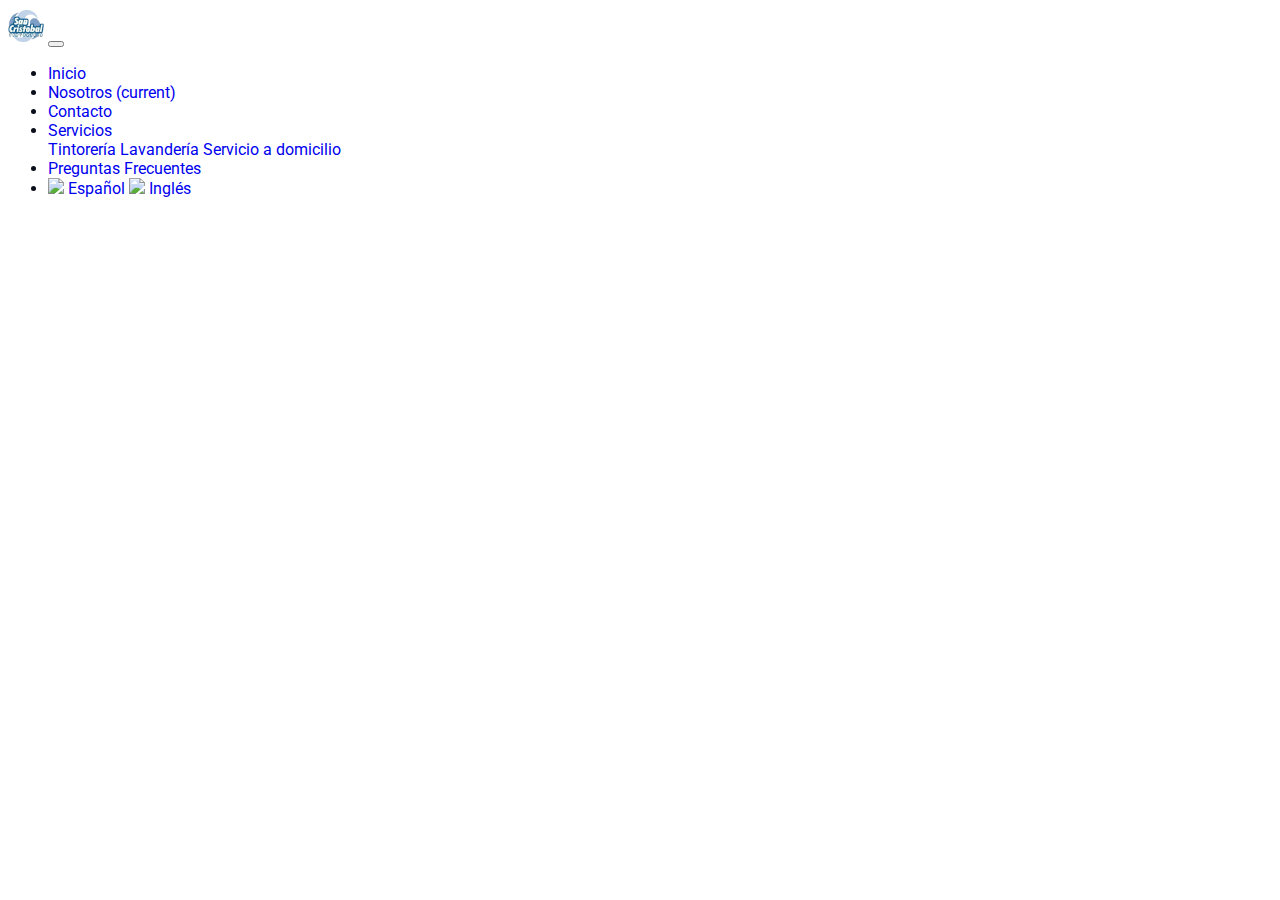
==== templates/es/about_us.html @ 9a3c5e0d "Basic templates ES" ====
<!DOCTYPE html>
<html lang="es">
  <head>
    <meta charset="UTF-8" />
    <meta http-equiv="X-UA-Compatible" content="IE=edge" />
    <meta
      name="viewport"
      content="width=device-width, initial-scale=1.0, shrink-to-fit=no"
    />
    <meta name="author" content="Joshua Immanuel Meza Magaña" />
    <meta name="keywords" content="Tintorería,Lavandería,Mérida,Yucatán" />

    <title>Tintorería San Cristóbal</title>

    <!-- Bootstrap CSS -->
    <link
      rel="stylesheet"
      href="https://cdn.jsdelivr.net/npm/bootstrap@4.5.3/dist/css/bootstrap.min.css"
      integrity="sha384-TX8t27EcRE3e/ihU7zmQxVncDAy5uIKz4rEkgIXeMed4M0jlfIDPvg6uqKI2xXr2"
      crossorigin="anonymous"
    />
    <link rel="stylesheet" type="text/css" href="../../css/custom.css" />

    <!-- Custom CSS -->
    <link rel="stylesheet" type="text/css" href="../../css/loader.css" />
    <link rel="stylesheet" type="text/css" href="../../css/about_us.css" />

    <!-- Icon -->
    <link
      href="../../img/icon/favicon.png"
      rel="shortcut icon"
      type="image/png"
    />

    <!-- Font Awesome -->
    <script
      src="https://kit.fontawesome.com/a2e2b9d23e.js"
      crossorigin="anonymous"
    ></script>
  </head>
  <body>
    <!-- Loader -->
    <div id="onload" class="loader bg-dark">
      <h2><strong>Cargando</strong></h2>
      <div class="lds-ellipsis">
        <div></div>
        <div></div>
        <div></div>
        <div></div>
      </div>
    </div>

    <div class="page">
      <!-- NavBar -->
      <nav
        class="navbar navbar-expand-lg navbar-dark bg-dark shadow sticky-top"
      >
        <!-- Navbar content -->
        <a class="navbar-brand" href="../../index.html">
          <img src="../../img/icon/favicon.png" alt="Logo" />
        </a>
        <button
          class="navbar-toggler"
          type="button"
          data-toggle="collapse"
          data-target="#navbarSupportedContent"
          aria-controls="navbarSupportedContent"
          aria-expanded="false"
          aria-label="Toggle navigation"
        >
          <span class="navbar-toggler-icon"></span>
        </button>

        <!-- Toggler content -->
        <div
          class="collapse navbar-collapse justify-content-end"
          id="navbarSupportedContent"
        >
          <ul class="navbar-nav">
            <li class="nav-item">
              <a class="nav-link" href="../../index.html"> Inicio </a>
            </li>
            <li class="nav-item active">
              <a class="nav-link" href="./about_us.html">
                Nosotros <span class="sr-only">(current)</span>
              </a>
            </li>
            <li class="nav-item">
              <a class="nav-link" href="./contact.html"> Contacto </a>
            </li>
            <li class="nav-item dropdown">
              <a
                class="nav-link dropdown-toggle"
                href="#"
                id="servicesDropdown"
                role="button"
                data-toggle="dropdown"
                aria-haspopup="true"
                aria-expanded="false"
              >
                Servicios
              </a>
              <div class="dropdown-menu" aria-labelledby="servicesDropdown">
                <a class="dropdown-item" href="./dry_cleaner.html"
                  >Tintorería</a
                >
                <a class="dropdown-item" href="./laundry.html">Lavandería</a>
                <a class="dropdown-item" href="./delivery.html"
                  >Servicio a domicilio</a
                >
              </div>
            </li>
            <li class="nav-item">
              <a class="nav-link" href="./FAQ.html"> Preguntas Frecuentes </a>
            </li>
            <li class="nav-item dropdown">
              <a
                class="nav-link dropdown-toggle"
                href="#"
                id="languageDropdown"
                role="button"
                data-toggle="dropdown"
                aria-haspopup="true"
                aria-expanded="false"
              >
                <i class="fas fa-globe"></i>
              </a>
              <div
                class="dropdown-menu dropdown-menu-right"
                aria-labelledby="languageDropdown"
              >
                <!-- Current Spanish -->
                <a class="dropdown-item active" href="./about_us.html">
                  <img src="https://www.countryflags.io/mx/flat/16.png" />
                  Español
                </a>
                <!-- Current English -->
                <a class="dropdown-item" href="#">
                  <img src="https://www.countryflags.io/us/flat/16.png" />
                  Inglés
                </a>
              </div>
            </li>
          </ul>
        </div>
      </nav>

      <!-- Body -->
      <main></main>

      <!-- Footer -->
      <footer class="footer bg-dark">
        <div class="icons">
          <a
            href="https://www.facebook.com/TintoreriaSanCristobalMerida/"
            target="blank"
            class="icon"
          >
            <i class="fab fa-facebook-square"></i>
          </a>
          <a href="tel:+529999285210" target="blank" class="icon">
            <i class="fas fa-phone-square"></i>
          </a>
          <a
            href="https://api.whatsapp.com/send?phone=+529999477384"
            target="blank"
            class="icon"
          >
            <i class="fab fa-whatsapp-square"></i>
          </a>
        </div>
      </footer>
    </div>

    <!-- JQuery -->
    <script src="https://code.jquery.com/jquery-3.5.1.min.js"></script>

    <!-- Bootstrap script -->
    <script
      src="https://stackpath.bootstrapcdn.com/bootstrap/4.5.2/js/bootstrap.min.js"
      integrity="sha384-B4gt1jrGC7Jh4AgTPSdUtOBvfO8shuf57BaghqFfPlYxofvL8/KUEfYiJOMMV+rV"
      crossorigin="anonymous"
    ></script>

    <!-- Custom script -->
    <script src="../../js/script.js"></script>
  </body>
</html>
---- css/custom.css ----
/* General Bootstrap elements customization */
/* Navbar brand */
.navbar .navbar-brand img {
  max-width: 4vw;
  max-height: 4vw;
  min-width: 30px;
  min-height: 30px;
  width: 4vh;
  height: 4vh;
}
/*# sourceMappingURL=custom.css.map */
---- css/loader.css ----
/* Variables */
/* Components */
/* Styles */
.loader {
  font-family: serif;
  color: #f7fff7;
  display: -webkit-box;
  display: -ms-flexbox;
  display: flex;
  -webkit-box-align: center;
      -ms-flex-align: center;
          align-items: center;
  -webkit-box-pack: center;
      -ms-flex-pack: center;
          justify-content: center;
  -webkit-box-orient: vertical;
  -webkit-box-direction: normal;
      -ms-flex-direction: column;
          flex-direction: column;
  width: 100vw;
  height: 100vh;
  z-index: 999;
  position: fixed;
  top: 0;
  left: 0;
  right: 0;
  bottom: 0;
}

/* loding.io code */
.lds-ellipsis {
  display: inline-block;
  position: relative;
  width: 80px;
  height: 80px;
}

.lds-ellipsis div {
  position: absolute;
  top: 33px;
  width: 13px;
  height: 13px;
  border-radius: 50%;
  background: #f7fff7;
  -webkit-animation-timing-function: cubic-bezier(0, 1, 1, 0);
          animation-timing-function: cubic-bezier(0, 1, 1, 0);
}

.lds-ellipsis div:nth-child(1) {
  left: 8px;
  -webkit-animation: lds-ellipsis1 0.6s infinite;
          animation: lds-ellipsis1 0.6s infinite;
}

.lds-ellipsis div:nth-child(2) {
  left: 8px;
  -webkit-animation: lds-ellipsis2 0.6s infinite;
          animation: lds-ellipsis2 0.6s infinite;
}

.lds-ellipsis div:nth-child(3) {
  left: 32px;
  -webkit-animation: lds-ellipsis2 0.6s infinite;
          animation: lds-ellipsis2 0.6s infinite;
}

.lds-ellipsis div:nth-child(4) {
  left: 56px;
  -webkit-animation: lds-ellipsis3 0.6s infinite;
          animation: lds-ellipsis3 0.6s infinite;
}

@-webkit-keyframes lds-ellipsis1 {
  0% {
    -webkit-transform: scale(0);
            transform: scale(0);
  }
  100% {
    -webkit-transform: scale(1);
            transform: scale(1);
  }
}

@keyframes lds-ellipsis1 {
  0% {
    -webkit-transform: scale(0);
            transform: scale(0);
  }
  100% {
    -webkit-transform: scale(1);
            transform: scale(1);
  }
}

@-webkit-keyframes lds-ellipsis3 {
  0% {
    -webkit-transform: scale(1);
            transform: scale(1);
  }
  100% {
    -webkit-transform: scale(0);
            transform: scale(0);
  }
}

@keyframes lds-ellipsis3 {
  0% {
    -webkit-transform: scale(1);
            transform: scale(1);
  }
  100% {
    -webkit-transform: scale(0);
            transform: scale(0);
  }
}

@-webkit-keyframes lds-ellipsis2 {
  0% {
    -webkit-transform: translate(0, 0);
            transform: translate(0, 0);
  }
  100% {
    -webkit-transform: translate(24px, 0);
            transform: translate(24px, 0);
  }
}

@keyframes lds-ellipsis2 {
  0% {
    -webkit-transform: translate(0, 0);
            transform: translate(0, 0);
  }
  100% {
    -webkit-transform: translate(24px, 0);
            transform: translate(24px, 0);
  }
}
/*# sourceMappingURL=loader.css.map */
---- css/about_us.css ----
/* Contact style */
/* Imports */
/* Base style document */
/* Imports */
/* Variables */
/* Components */
/* Animations */
@import url("https://fonts.googleapis.com/css2?family=Roboto:ital,wght@0,100;0,300;0,400;0,500;0,700;0,900;1,100;1,300;1,400;1,500;1,700;1,900&display=swap");
@import url("https://fonts.googleapis.com/css2?family=Crimson+Text:ital,wght@0,400;0,600;0,700;1,400;1,600;1,700&display=swap");
/* Styles */
body {
  font-family: "Roboto", sans-serif;
  color: #0a0e1a;
}

h1,
h2,
h3,
h4,
h5,
h6 {
  font-family: "Crimson Text", serif;
  text-align: center;
}

a {
  text-decoration: none;
}

p {
  margin: 0;
}

.page {
  display: none;
}

.reduced-block {
  width: 60vw;
  margin: auto;
}

.reduced-block .main-title {
  margin-bottom: 2vh;
}

.reveal {
  opacity: 0;
}

.showing {
  -webkit-transform: translate(0, 2vh);
          transform: translate(0, 2vh);
  opacity: 0;
  -webkit-animation: fadeUp 1s 0.1s ease-out forwards;
          animation: fadeUp 1s 0.1s ease-out forwards;
}

@-webkit-keyframes fadeUp {
  to {
    -webkit-transform: translate(0, 0);
            transform: translate(0, 0);
    opacity: 1;
  }
}

@keyframes fadeUp {
  to {
    -webkit-transform: translate(0, 0);
            transform: translate(0, 0);
    opacity: 1;
  }
}

.line {
  width: 90vw;
  height: 0.08rem;
  margin: 4vh auto 2.5vh auto;
  background-color: #d8d8d8;
}

footer {
  padding: 1rem;
  margin-top: 2vh;
}

footer .icons {
  display: -webkit-box;
  display: -ms-flexbox;
  display: flex;
  -webkit-box-align: center;
      -ms-flex-align: center;
          align-items: center;
  -webkit-box-pack: center;
      -ms-flex-pack: center;
          justify-content: center;
  -webkit-box-orient: horizontal;
  -webkit-box-direction: normal;
      -ms-flex-direction: row;
          flex-direction: row;
}

footer .icons .icon {
  text-decoration: none;
  color: #f7fff7;
  font-size: 2rem;
  margin: 0 1rem;
}

footer .icons .icon i:hover {
  -webkit-animation: moving 0.85s;
          animation: moving 0.85s;
}

@-webkit-keyframes moving {
  0% {
    -webkit-transform: rotate(0) scale(1);
            transform: rotate(0) scale(1);
  }
  25% {
    -webkit-transform: rotate(9deg);
            transform: rotate(9deg);
  }
  50% {
    -webkit-transform: rotate(0) scale(1.1);
            transform: rotate(0) scale(1.1);
  }
  75% {
    -webkit-transform: rotate(-9deg);
            transform: rotate(-9deg);
  }
  100% {
    -webkit-transform: rotate(0) scale(1);
            transform: rotate(0) scale(1);
  }
}

@keyframes moving {
  0% {
    -webkit-transform: rotate(0) scale(1);
            transform: rotate(0) scale(1);
  }
  25% {
    -webkit-transform: rotate(9deg);
            transform: rotate(9deg);
  }
  50% {
    -webkit-transform: rotate(0) scale(1.1);
            transform: rotate(0) scale(1.1);
  }
  75% {
    -webkit-transform: rotate(-9deg);
            transform: rotate(-9deg);
  }
  100% {
    -webkit-transform: rotate(0) scale(1);
            transform: rotate(0) scale(1);
  }
}

/* General adaptations */
/* Medium devices (tablets, 768px and up) */
@media (max-width: 768px) {
  .reduced-block {
    width: 70vw;
  }
}

/* Small devices (landscape phones, 576px and up) */
@media (max-width: 576px) {
  .reduced-block {
    width: 80vw;
  }
}

/* Media Queries */
/* Variables */
/* Extra large devices (large desktops, 1200px and up) */
/* Medium devices (tablets, 768px and up) */
/* Medium devices (tablets, 768px and up) */
/* Small devices (landscape phones, 576px and up) */
/*# sourceMappingURL=about_us.css.map */
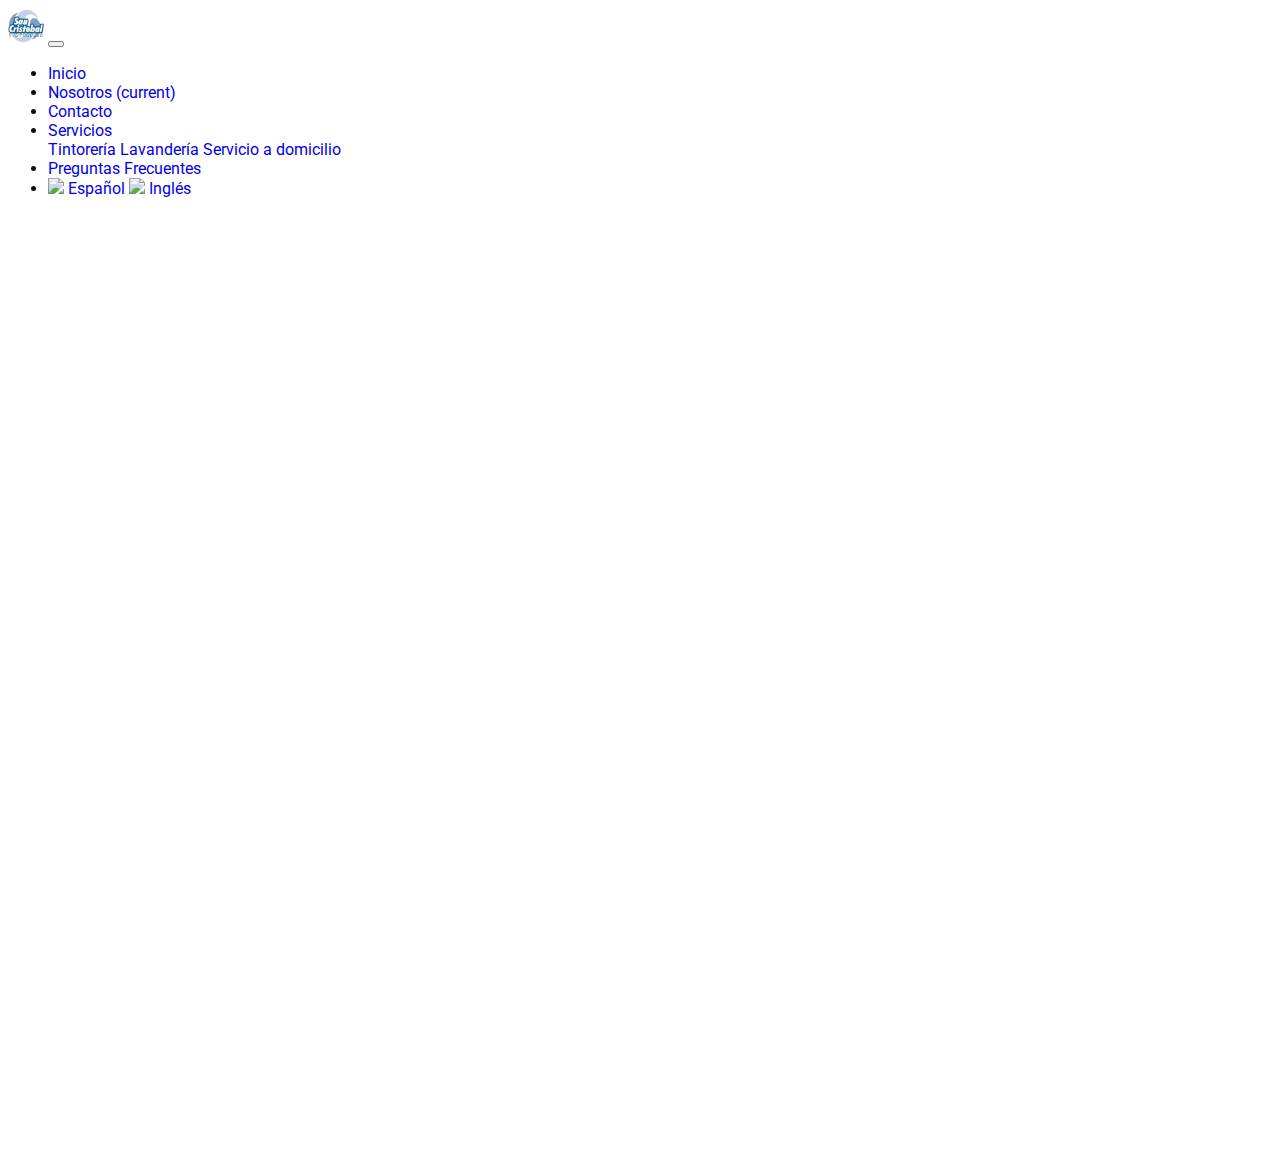
==== commit 0ba56132: "Height improvement" ====
--- a/templates/es/about_us.html
+++ b/templates/es/about_us.html
@@ -52,9 +52,7 @@
 
     <div class="page">
       <!-- NavBar -->
-      <nav
-        class="navbar navbar-expand-lg navbar-dark bg-dark shadow sticky-top"
-      >
+      <nav class="navbar navbar-expand-lg navbar-dark bg-dark shadow fixed-top">
         <!-- Navbar content -->
         <a class="navbar-brand" href="../../index.html">
           <img src="../../img/icon/favicon.png" alt="Logo" />
--- a/css/about_us.css
+++ b/css/about_us.css
@@ -29,6 +29,10 @@
 
 p {
   margin: 0;
+}
+
+main {
+  min-height: 100vh;
 }
 
 .page {
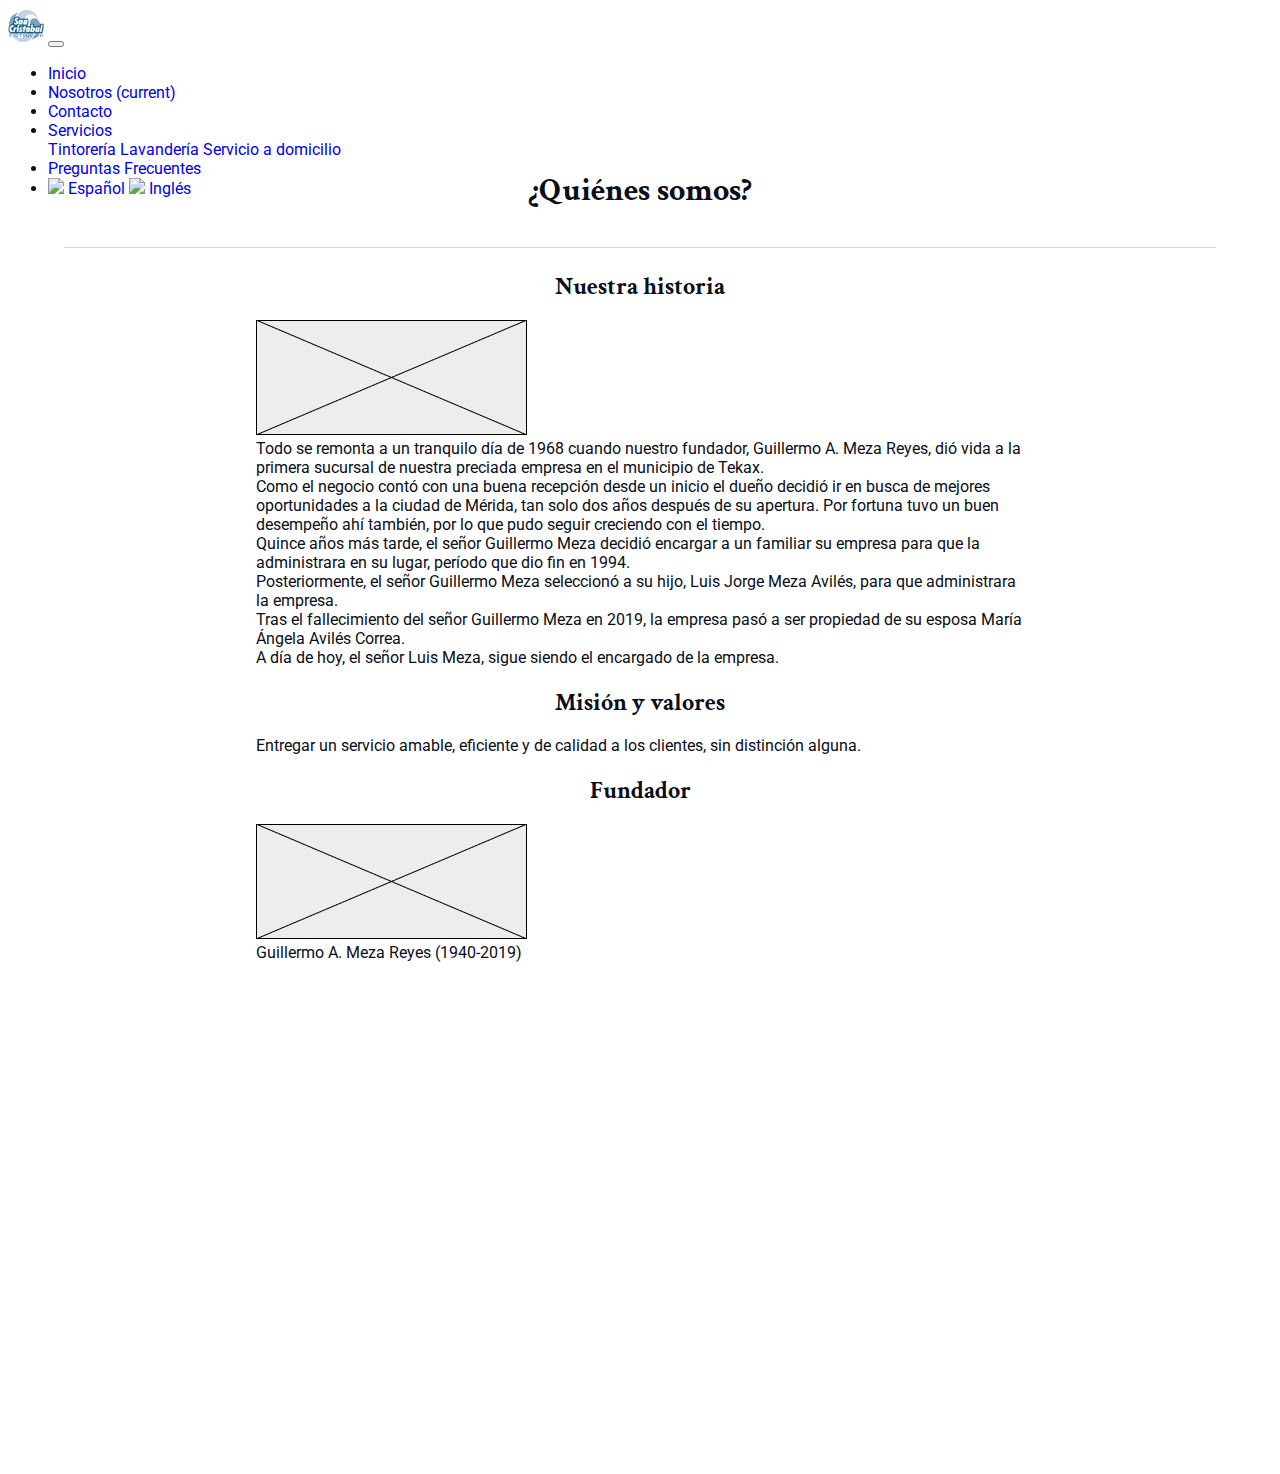
==== commit 3e41269e: "Loader responsive and About content [IP]" ====
--- a/templates/es/about_us.html
+++ b/templates/es/about_us.html
@@ -144,7 +144,61 @@
       </nav>
 
       <!-- Body -->
-      <main></main>
+      <main>
+        <h1>¿Quiénes somos?</h1>
+
+        <!-- Separator -->
+        <div class="line"></div>
+
+        <!-- Story -->
+        <div class="story reduced-block">
+          <h2 class="main-title">Nuestra historia</h2>
+          <img src="../../img/content/tempbox.png" alt="Historia" />
+          <p>
+            Todo se remonta a un tranquilo día de 1968 cuando nuestro fundador,
+            Guillermo A. Meza Reyes, dió vida a la primera sucursal de nuestra
+            preciada empresa en el municipio de Tekax.<br />
+            Como el negocio contó con una buena recepción desde un inicio el
+            dueño decidió ir en busca de mejores oportunidades a la ciudad de
+            Mérida, tan solo dos años después de su apertura. Por fortuna tuvo
+            un buen desempeño ahí también, por lo que pudo seguir creciendo con
+            el tiempo.<br />
+            Quince años más tarde, el señor Guillermo Meza decidió encargar a un
+            familiar su empresa para que la administrara en su lugar, período
+            que dio fin en 1994.<br />
+            Posteriormente, el señor Guillermo Meza seleccionó a su hijo, Luis
+            Jorge Meza Avilés, para que administrara la empresa.<br />
+            Tras el fallecimiento del señor Guillermo Meza en 2019, la empresa
+            pasó a ser propiedad de su esposa María Ángela Avilés Correa.<br />
+            A día de hoy, el señor Luis Meza, sigue siendo el encargado de la
+            empresa.
+          </p>
+        </div>
+
+        <!-- Mission -->
+        <div class="mission reduced-block">
+          <h2 class="main-title">Misión y valores</h2>
+          <p>
+            Entregar un servicio amable, eficiente y de calidad a los clientes,
+            sin distinción alguna.
+          </p>
+        </div>
+
+        <!-- Founder -->
+        <div class="founder reduced-block">
+          <h2 class="main-title">Fundador</h2>
+          <img src="../../img/content/tempbox.png" alt="Guillermo Meza" />
+          <p>Guillermo A. Meza Reyes (1940-2019)</p>
+          <iframe
+            src="https://www.facebook.com/plugins/video.php?height=322&href=https%3A%2F%2Fwww.facebook.com%2FTintoreriaSanCristobalMerida%2Fvideos%2F871188019909421%2F&show_text=false&width=560&t=0"
+            class="video"
+            scrolling="no"
+            frameborder="0"
+            allow="autoplay; clipboard-write; encrypted-media; picture-in-picture; web-share"
+            allowfullscreen="true"
+          ></iframe>
+        </div>
+      </main>
 
       <!-- Footer -->
       <footer class="footer bg-dark">
--- a/css/custom.css
+++ b/css/custom.css
@@ -1,5 +1,10 @@
 /* General Bootstrap elements customization */
 /* Navbar brand */
+.navbar {
+  height: 8vh;
+  min-height: 10px;
+}
+
 .navbar .navbar-brand img {
   max-width: 4vw;
   max-height: 4vw;
--- a/css/loader.css
+++ b/css/loader.css
@@ -1,6 +1,8 @@
-/* Variables */
+/* Color variables */
+/* Size variables */
+/* Media variables */
 /* Components */
-/* Styles */
+/* Style */
 .loader {
   font-family: serif;
   color: #f7fff7;
@@ -27,112 +29,515 @@
   bottom: 0;
 }
 
-/* loding.io code */
-.lds-ellipsis {
-  display: inline-block;
-  position: relative;
-  width: 80px;
-  height: 80px;
+/* loding.io loader */
+/* Sizing */
+/* Else */
+@media (min-width: 1200px) {
+  /* Sizing variables */
+  /* Code */
+  .lds-ellipsis {
+    display: inline-block;
+    position: relative;
+    width: 130px;
+    height: 130px;
+  }
+  .lds-ellipsis div {
+    position: absolute;
+    top: 53.625px;
+    width: 21.125px;
+    height: 21.125px;
+    border-radius: 50%;
+    background: #f7fff7;
+    -webkit-animation-timing-function: cubic-bezier(0, 1, 1, 0);
+            animation-timing-function: cubic-bezier(0, 1, 1, 0);
+  }
+  .lds-ellipsis div:nth-child(1) {
+    left: 13px;
+    -webkit-animation: lds-ellipsis1 0.6s infinite;
+            animation: lds-ellipsis1 0.6s infinite;
+  }
+  .lds-ellipsis div:nth-child(2) {
+    left: 13px;
+    -webkit-animation: lds-ellipsis2 0.6s infinite;
+            animation: lds-ellipsis2 0.6s infinite;
+  }
+  .lds-ellipsis div:nth-child(3) {
+    left: 52px;
+    -webkit-animation: lds-ellipsis2 0.6s infinite;
+            animation: lds-ellipsis2 0.6s infinite;
+  }
+  .lds-ellipsis div:nth-child(4) {
+    left: 91px;
+    -webkit-animation: lds-ellipsis3 0.6s infinite;
+            animation: lds-ellipsis3 0.6s infinite;
+  }
+  @-webkit-keyframes lds-ellipsis1 {
+    0% {
+      -webkit-transform: scale(0);
+              transform: scale(0);
+    }
+    100% {
+      -webkit-transform: scale(1);
+              transform: scale(1);
+    }
+  }
+  @keyframes lds-ellipsis1 {
+    0% {
+      -webkit-transform: scale(0);
+              transform: scale(0);
+    }
+    100% {
+      -webkit-transform: scale(1);
+              transform: scale(1);
+    }
+  }
+  @-webkit-keyframes lds-ellipsis3 {
+    0% {
+      -webkit-transform: scale(1);
+              transform: scale(1);
+    }
+    100% {
+      -webkit-transform: scale(0);
+              transform: scale(0);
+    }
+  }
+  @keyframes lds-ellipsis3 {
+    0% {
+      -webkit-transform: scale(1);
+              transform: scale(1);
+    }
+    100% {
+      -webkit-transform: scale(0);
+              transform: scale(0);
+    }
+  }
+  @-webkit-keyframes lds-ellipsis2 {
+    0% {
+      -webkit-transform: translate(0, 0);
+              transform: translate(0, 0);
+    }
+    100% {
+      -webkit-transform: translate(39px, 0);
+              transform: translate(39px, 0);
+    }
+  }
+  @keyframes lds-ellipsis2 {
+    0% {
+      -webkit-transform: translate(0, 0);
+              transform: translate(0, 0);
+    }
+    100% {
+      -webkit-transform: translate(39px, 0);
+              transform: translate(39px, 0);
+    }
+  }
 }
 
-.lds-ellipsis div {
-  position: absolute;
-  top: 33px;
-  width: 13px;
-  height: 13px;
-  border-radius: 50%;
-  background: #f7fff7;
-  -webkit-animation-timing-function: cubic-bezier(0, 1, 1, 0);
-          animation-timing-function: cubic-bezier(0, 1, 1, 0);
+/* Extra large devices (large desktops, 1200px and up) */
+@media (min-width: 992px) and (max-width: 1200px) {
+  /* Sizing variables */
+  /* Code */
+  .lds-ellipsis {
+    display: inline-block;
+    position: relative;
+    width: 100px;
+    height: 100px;
+  }
+  .lds-ellipsis div {
+    position: absolute;
+    top: 41.25px;
+    width: 16.25px;
+    height: 16.25px;
+    border-radius: 50%;
+    background: #f7fff7;
+    -webkit-animation-timing-function: cubic-bezier(0, 1, 1, 0);
+            animation-timing-function: cubic-bezier(0, 1, 1, 0);
+  }
+  .lds-ellipsis div:nth-child(1) {
+    left: 10px;
+    -webkit-animation: lds-ellipsis1 0.6s infinite;
+            animation: lds-ellipsis1 0.6s infinite;
+  }
+  .lds-ellipsis div:nth-child(2) {
+    left: 10px;
+    -webkit-animation: lds-ellipsis2 0.6s infinite;
+            animation: lds-ellipsis2 0.6s infinite;
+  }
+  .lds-ellipsis div:nth-child(3) {
+    left: 40px;
+    -webkit-animation: lds-ellipsis2 0.6s infinite;
+            animation: lds-ellipsis2 0.6s infinite;
+  }
+  .lds-ellipsis div:nth-child(4) {
+    left: 70px;
+    -webkit-animation: lds-ellipsis3 0.6s infinite;
+            animation: lds-ellipsis3 0.6s infinite;
+  }
+  @-webkit-keyframes lds-ellipsis1 {
+    0% {
+      -webkit-transform: scale(0);
+              transform: scale(0);
+    }
+    100% {
+      -webkit-transform: scale(1);
+              transform: scale(1);
+    }
+  }
+  @keyframes lds-ellipsis1 {
+    0% {
+      -webkit-transform: scale(0);
+              transform: scale(0);
+    }
+    100% {
+      -webkit-transform: scale(1);
+              transform: scale(1);
+    }
+  }
+  @-webkit-keyframes lds-ellipsis3 {
+    0% {
+      -webkit-transform: scale(1);
+              transform: scale(1);
+    }
+    100% {
+      -webkit-transform: scale(0);
+              transform: scale(0);
+    }
+  }
+  @keyframes lds-ellipsis3 {
+    0% {
+      -webkit-transform: scale(1);
+              transform: scale(1);
+    }
+    100% {
+      -webkit-transform: scale(0);
+              transform: scale(0);
+    }
+  }
+  @-webkit-keyframes lds-ellipsis2 {
+    0% {
+      -webkit-transform: translate(0, 0);
+              transform: translate(0, 0);
+    }
+    100% {
+      -webkit-transform: translate(30px, 0);
+              transform: translate(30px, 0);
+    }
+  }
+  @keyframes lds-ellipsis2 {
+    0% {
+      -webkit-transform: translate(0, 0);
+              transform: translate(0, 0);
+    }
+    100% {
+      -webkit-transform: translate(30px, 0);
+              transform: translate(30px, 0);
+    }
+  }
 }
 
-.lds-ellipsis div:nth-child(1) {
-  left: 8px;
-  -webkit-animation: lds-ellipsis1 0.6s infinite;
-          animation: lds-ellipsis1 0.6s infinite;
+/* Medium devices (tablets, 768px and up) */
+@media (min-width: 768px) and (max-width: 992px) {
+  /* Sizing variables */
+  /* Code */
+  .lds-ellipsis {
+    display: inline-block;
+    position: relative;
+    width: 94px;
+    height: 94px;
+  }
+  .lds-ellipsis div {
+    position: absolute;
+    top: 38.775px;
+    width: 15.275px;
+    height: 15.275px;
+    border-radius: 50%;
+    background: #f7fff7;
+    -webkit-animation-timing-function: cubic-bezier(0, 1, 1, 0);
+            animation-timing-function: cubic-bezier(0, 1, 1, 0);
+  }
+  .lds-ellipsis div:nth-child(1) {
+    left: 9.4px;
+    -webkit-animation: lds-ellipsis1 0.6s infinite;
+            animation: lds-ellipsis1 0.6s infinite;
+  }
+  .lds-ellipsis div:nth-child(2) {
+    left: 9.4px;
+    -webkit-animation: lds-ellipsis2 0.6s infinite;
+            animation: lds-ellipsis2 0.6s infinite;
+  }
+  .lds-ellipsis div:nth-child(3) {
+    left: 37.6px;
+    -webkit-animation: lds-ellipsis2 0.6s infinite;
+            animation: lds-ellipsis2 0.6s infinite;
+  }
+  .lds-ellipsis div:nth-child(4) {
+    left: 65.8px;
+    -webkit-animation: lds-ellipsis3 0.6s infinite;
+            animation: lds-ellipsis3 0.6s infinite;
+  }
+  @-webkit-keyframes lds-ellipsis1 {
+    0% {
+      -webkit-transform: scale(0);
+              transform: scale(0);
+    }
+    100% {
+      -webkit-transform: scale(1);
+              transform: scale(1);
+    }
+  }
+  @keyframes lds-ellipsis1 {
+    0% {
+      -webkit-transform: scale(0);
+              transform: scale(0);
+    }
+    100% {
+      -webkit-transform: scale(1);
+              transform: scale(1);
+    }
+  }
+  @-webkit-keyframes lds-ellipsis3 {
+    0% {
+      -webkit-transform: scale(1);
+              transform: scale(1);
+    }
+    100% {
+      -webkit-transform: scale(0);
+              transform: scale(0);
+    }
+  }
+  @keyframes lds-ellipsis3 {
+    0% {
+      -webkit-transform: scale(1);
+              transform: scale(1);
+    }
+    100% {
+      -webkit-transform: scale(0);
+              transform: scale(0);
+    }
+  }
+  @-webkit-keyframes lds-ellipsis2 {
+    0% {
+      -webkit-transform: translate(0, 0);
+              transform: translate(0, 0);
+    }
+    100% {
+      -webkit-transform: translate(28.2px, 0);
+              transform: translate(28.2px, 0);
+    }
+  }
+  @keyframes lds-ellipsis2 {
+    0% {
+      -webkit-transform: translate(0, 0);
+              transform: translate(0, 0);
+    }
+    100% {
+      -webkit-transform: translate(28.2px, 0);
+              transform: translate(28.2px, 0);
+    }
+  }
 }
 
-.lds-ellipsis div:nth-child(2) {
-  left: 8px;
-  -webkit-animation: lds-ellipsis2 0.6s infinite;
-          animation: lds-ellipsis2 0.6s infinite;
+/* Medium devices (tablets, 768px and up) */
+@media (min-width: 576px) and (max-width: 768px) {
+  /* Sizing variables */
+  /* Code */
+  .lds-ellipsis {
+    display: inline-block;
+    position: relative;
+    width: 88px;
+    height: 88px;
+  }
+  .lds-ellipsis div {
+    position: absolute;
+    top: 36.3px;
+    width: 14.3px;
+    height: 14.3px;
+    border-radius: 50%;
+    background: #f7fff7;
+    -webkit-animation-timing-function: cubic-bezier(0, 1, 1, 0);
+            animation-timing-function: cubic-bezier(0, 1, 1, 0);
+  }
+  .lds-ellipsis div:nth-child(1) {
+    left: 8.8px;
+    -webkit-animation: lds-ellipsis1 0.6s infinite;
+            animation: lds-ellipsis1 0.6s infinite;
+  }
+  .lds-ellipsis div:nth-child(2) {
+    left: 8.8px;
+    -webkit-animation: lds-ellipsis2 0.6s infinite;
+            animation: lds-ellipsis2 0.6s infinite;
+  }
+  .lds-ellipsis div:nth-child(3) {
+    left: 35.2px;
+    -webkit-animation: lds-ellipsis2 0.6s infinite;
+            animation: lds-ellipsis2 0.6s infinite;
+  }
+  .lds-ellipsis div:nth-child(4) {
+    left: 61.6px;
+    -webkit-animation: lds-ellipsis3 0.6s infinite;
+            animation: lds-ellipsis3 0.6s infinite;
+  }
+  @-webkit-keyframes lds-ellipsis1 {
+    0% {
+      -webkit-transform: scale(0);
+              transform: scale(0);
+    }
+    100% {
+      -webkit-transform: scale(1);
+              transform: scale(1);
+    }
+  }
+  @keyframes lds-ellipsis1 {
+    0% {
+      -webkit-transform: scale(0);
+              transform: scale(0);
+    }
+    100% {
+      -webkit-transform: scale(1);
+              transform: scale(1);
+    }
+  }
+  @-webkit-keyframes lds-ellipsis3 {
+    0% {
+      -webkit-transform: scale(1);
+              transform: scale(1);
+    }
+    100% {
+      -webkit-transform: scale(0);
+              transform: scale(0);
+    }
+  }
+  @keyframes lds-ellipsis3 {
+    0% {
+      -webkit-transform: scale(1);
+              transform: scale(1);
+    }
+    100% {
+      -webkit-transform: scale(0);
+              transform: scale(0);
+    }
+  }
+  @-webkit-keyframes lds-ellipsis2 {
+    0% {
+      -webkit-transform: translate(0, 0);
+              transform: translate(0, 0);
+    }
+    100% {
+      -webkit-transform: translate(26.4px, 0);
+              transform: translate(26.4px, 0);
+    }
+  }
+  @keyframes lds-ellipsis2 {
+    0% {
+      -webkit-transform: translate(0, 0);
+              transform: translate(0, 0);
+    }
+    100% {
+      -webkit-transform: translate(26.4px, 0);
+              transform: translate(26.4px, 0);
+    }
+  }
 }
 
-.lds-ellipsis div:nth-child(3) {
-  left: 32px;
-  -webkit-animation: lds-ellipsis2 0.6s infinite;
-          animation: lds-ellipsis2 0.6s infinite;
-}
-
-.lds-ellipsis div:nth-child(4) {
-  left: 56px;
-  -webkit-animation: lds-ellipsis3 0.6s infinite;
-          animation: lds-ellipsis3 0.6s infinite;
-}
-
-@-webkit-keyframes lds-ellipsis1 {
-  0% {
-    -webkit-transform: scale(0);
-            transform: scale(0);
-  }
-  100% {
-    -webkit-transform: scale(1);
-            transform: scale(1);
-  }
-}
-
-@keyframes lds-ellipsis1 {
-  0% {
-    -webkit-transform: scale(0);
-            transform: scale(0);
-  }
-  100% {
-    -webkit-transform: scale(1);
-            transform: scale(1);
-  }
-}
-
-@-webkit-keyframes lds-ellipsis3 {
-  0% {
-    -webkit-transform: scale(1);
-            transform: scale(1);
-  }
-  100% {
-    -webkit-transform: scale(0);
-            transform: scale(0);
-  }
-}
-
-@keyframes lds-ellipsis3 {
-  0% {
-    -webkit-transform: scale(1);
-            transform: scale(1);
-  }
-  100% {
-    -webkit-transform: scale(0);
-            transform: scale(0);
-  }
-}
-
-@-webkit-keyframes lds-ellipsis2 {
-  0% {
-    -webkit-transform: translate(0, 0);
-            transform: translate(0, 0);
-  }
-  100% {
-    -webkit-transform: translate(24px, 0);
-            transform: translate(24px, 0);
-  }
-}
-
-@keyframes lds-ellipsis2 {
-  0% {
-    -webkit-transform: translate(0, 0);
-            transform: translate(0, 0);
-  }
-  100% {
-    -webkit-transform: translate(24px, 0);
-            transform: translate(24px, 0);
+/* Small devices (landscape phones, 576px and up) */
+@media (max-width: 576px) {
+  /* Sizing variables */
+  /* Code */
+  .lds-ellipsis {
+    display: inline-block;
+    position: relative;
+    width: 80px;
+    height: 80px;
+  }
+  .lds-ellipsis div {
+    position: absolute;
+    top: 33px;
+    width: 13px;
+    height: 13px;
+    border-radius: 50%;
+    background: #f7fff7;
+    -webkit-animation-timing-function: cubic-bezier(0, 1, 1, 0);
+            animation-timing-function: cubic-bezier(0, 1, 1, 0);
+  }
+  .lds-ellipsis div:nth-child(1) {
+    left: 8px;
+    -webkit-animation: lds-ellipsis1 0.6s infinite;
+            animation: lds-ellipsis1 0.6s infinite;
+  }
+  .lds-ellipsis div:nth-child(2) {
+    left: 8px;
+    -webkit-animation: lds-ellipsis2 0.6s infinite;
+            animation: lds-ellipsis2 0.6s infinite;
+  }
+  .lds-ellipsis div:nth-child(3) {
+    left: 32px;
+    -webkit-animation: lds-ellipsis2 0.6s infinite;
+            animation: lds-ellipsis2 0.6s infinite;
+  }
+  .lds-ellipsis div:nth-child(4) {
+    left: 56px;
+    -webkit-animation: lds-ellipsis3 0.6s infinite;
+            animation: lds-ellipsis3 0.6s infinite;
+  }
+  @-webkit-keyframes lds-ellipsis1 {
+    0% {
+      -webkit-transform: scale(0);
+              transform: scale(0);
+    }
+    100% {
+      -webkit-transform: scale(1);
+              transform: scale(1);
+    }
+  }
+  @keyframes lds-ellipsis1 {
+    0% {
+      -webkit-transform: scale(0);
+              transform: scale(0);
+    }
+    100% {
+      -webkit-transform: scale(1);
+              transform: scale(1);
+    }
+  }
+  @-webkit-keyframes lds-ellipsis3 {
+    0% {
+      -webkit-transform: scale(1);
+              transform: scale(1);
+    }
+    100% {
+      -webkit-transform: scale(0);
+              transform: scale(0);
+    }
+  }
+  @keyframes lds-ellipsis3 {
+    0% {
+      -webkit-transform: scale(1);
+              transform: scale(1);
+    }
+    100% {
+      -webkit-transform: scale(0);
+              transform: scale(0);
+    }
+  }
+  @-webkit-keyframes lds-ellipsis2 {
+    0% {
+      -webkit-transform: translate(0, 0);
+              transform: translate(0, 0);
+    }
+    100% {
+      -webkit-transform: translate(24px, 0);
+              transform: translate(24px, 0);
+    }
+  }
+  @keyframes lds-ellipsis2 {
+    0% {
+      -webkit-transform: translate(0, 0);
+              transform: translate(0, 0);
+    }
+    100% {
+      -webkit-transform: translate(24px, 0);
+              transform: translate(24px, 0);
+    }
   }
 }
 /*# sourceMappingURL=loader.css.map */--- a/css/about_us.css
+++ b/css/about_us.css
@@ -2,7 +2,9 @@
 /* Imports */
 /* Base style document */
 /* Imports */
-/* Variables */
+/* Color variables */
+/* Size variables */
+/* Media variables */
 /* Components */
 /* Animations */
 @import url("https://fonts.googleapis.com/css2?family=Roboto:ital,wght@0,100;0,300;0,400;0,500;0,700;0,900;1,100;1,300;1,400;1,500;1,700;1,900&display=swap");
@@ -84,6 +86,8 @@
 }
 
 footer {
+  height: 10vh;
+  min-height: 16px;
   padding: 1rem;
   margin-top: 2vh;
 }
@@ -102,6 +106,8 @@
   -webkit-box-direction: normal;
       -ms-flex-direction: row;
           flex-direction: row;
+  width: 100%;
+  height: 100%;
 }
 
 footer .icons .icon {
@@ -177,10 +183,31 @@
   }
 }
 
+h1 {
+  margin-top: 10vh;
+}
+
+/* Founder */
+.video {
+  width: 60%;
+  height: 40vh;
+  max-height: 600px;
+  border: none;
+  overflow: hidden;
+}
+
 /* Media Queries */
-/* Variables */
+/* Color variables */
+/* Size variables */
+/* Media variables */
 /* Extra large devices (large desktops, 1200px and up) */
 /* Medium devices (tablets, 768px and up) */
 /* Medium devices (tablets, 768px and up) */
 /* Small devices (landscape phones, 576px and up) */
+@media (max-width: 576px) {
+  .video {
+    width: 100%;
+    height: 20vh;
+  }
+}
 /*# sourceMappingURL=about_us.css.map */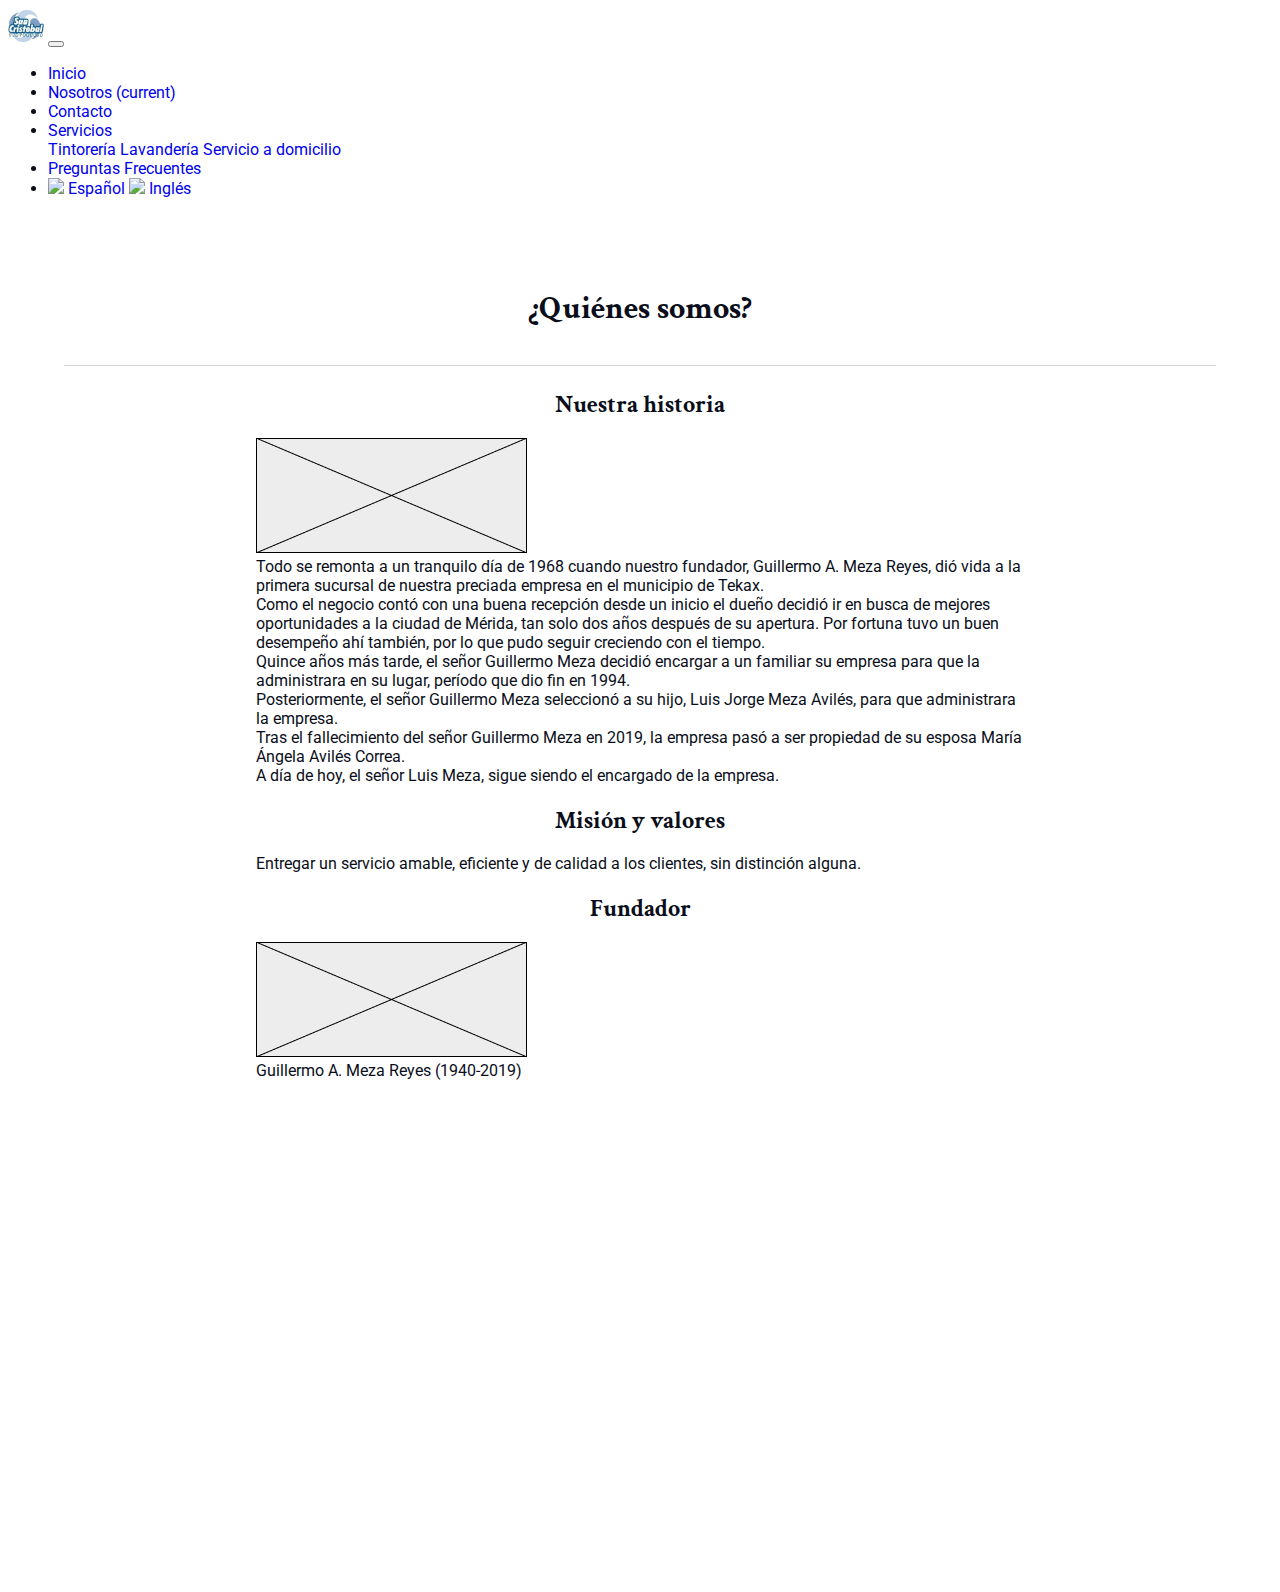
==== commit 2dce214e: "Navbar bug" ====
--- a/templates/es/about_us.html
+++ b/templates/es/about_us.html
@@ -2,7 +2,6 @@
 <html lang="es">
   <head>
     <meta charset="UTF-8" />
-    <meta http-equiv="X-UA-Compatible" content="IE=edge" />
     <meta
       name="viewport"
       content="width=device-width, initial-scale=1.0, shrink-to-fit=no"
@@ -50,7 +49,7 @@
       </div>
     </div>
 
-    <div class="page">
+    <div class="page-content">
       <!-- NavBar -->
       <nav class="navbar navbar-expand-lg navbar-dark bg-dark shadow fixed-top">
         <!-- Navbar content -->
@@ -70,11 +69,8 @@
         </button>
 
         <!-- Toggler content -->
-        <div
-          class="collapse navbar-collapse justify-content-end"
-          id="navbarSupportedContent"
-        >
-          <ul class="navbar-nav">
+        <div class="collapse navbar-collapse" id="navbarSupportedContent">
+          <ul class="navbar-nav ml-auto">
             <li class="nav-item">
               <a class="nav-link" href="../../index.html"> Inicio </a>
             </li>
@@ -229,8 +225,8 @@
 
     <!-- Bootstrap script -->
     <script
-      src="https://stackpath.bootstrapcdn.com/bootstrap/4.5.2/js/bootstrap.min.js"
-      integrity="sha384-B4gt1jrGC7Jh4AgTPSdUtOBvfO8shuf57BaghqFfPlYxofvL8/KUEfYiJOMMV+rV"
+      src="https://cdn.jsdelivr.net/npm/bootstrap@4.5.3/dist/js/bootstrap.bundle.min.js"
+      integrity="sha384-ho+j7jyWK8fNQe+A12Hb8AhRq26LrZ/JpcUGGOn+Y7RsweNrtN/tE3MoK7ZeZDyx"
       crossorigin="anonymous"
     ></script>
 
--- a/css/custom.css
+++ b/css/custom.css
@@ -1,10 +1,5 @@
 /* General Bootstrap elements customization */
 /* Navbar brand */
-.navbar {
-  height: 8vh;
-  min-height: 10px;
-}
-
 .navbar .navbar-brand img {
   max-width: 4vw;
   max-height: 4vw;
--- a/css/loader.css
+++ b/css/loader.css
@@ -38,36 +38,36 @@
   .lds-ellipsis {
     display: inline-block;
     position: relative;
-    width: 130px;
-    height: 130px;
+    width: 100px;
+    height: 100px;
   }
   .lds-ellipsis div {
     position: absolute;
-    top: 53.625px;
-    width: 21.125px;
-    height: 21.125px;
+    top: 41.25px;
+    width: 16.25px;
+    height: 16.25px;
     border-radius: 50%;
     background: #f7fff7;
     -webkit-animation-timing-function: cubic-bezier(0, 1, 1, 0);
             animation-timing-function: cubic-bezier(0, 1, 1, 0);
   }
   .lds-ellipsis div:nth-child(1) {
-    left: 13px;
+    left: 10px;
     -webkit-animation: lds-ellipsis1 0.6s infinite;
             animation: lds-ellipsis1 0.6s infinite;
   }
   .lds-ellipsis div:nth-child(2) {
-    left: 13px;
+    left: 10px;
     -webkit-animation: lds-ellipsis2 0.6s infinite;
             animation: lds-ellipsis2 0.6s infinite;
   }
   .lds-ellipsis div:nth-child(3) {
-    left: 52px;
+    left: 40px;
     -webkit-animation: lds-ellipsis2 0.6s infinite;
             animation: lds-ellipsis2 0.6s infinite;
   }
   .lds-ellipsis div:nth-child(4) {
-    left: 91px;
+    left: 70px;
     -webkit-animation: lds-ellipsis3 0.6s infinite;
             animation: lds-ellipsis3 0.6s infinite;
   }
@@ -117,8 +117,8 @@
               transform: translate(0, 0);
     }
     100% {
-      -webkit-transform: translate(39px, 0);
-              transform: translate(39px, 0);
+      -webkit-transform: translate(30px, 0);
+              transform: translate(30px, 0);
     }
   }
   @keyframes lds-ellipsis2 {
@@ -127,8 +127,8 @@
               transform: translate(0, 0);
     }
     100% {
-      -webkit-transform: translate(39px, 0);
-              transform: translate(39px, 0);
+      -webkit-transform: translate(30px, 0);
+              transform: translate(30px, 0);
     }
   }
 }
@@ -140,36 +140,36 @@
   .lds-ellipsis {
     display: inline-block;
     position: relative;
-    width: 100px;
-    height: 100px;
+    width: 95px;
+    height: 95px;
   }
   .lds-ellipsis div {
     position: absolute;
-    top: 41.25px;
-    width: 16.25px;
-    height: 16.25px;
+    top: 39.1875px;
+    width: 15.4375px;
+    height: 15.4375px;
     border-radius: 50%;
     background: #f7fff7;
     -webkit-animation-timing-function: cubic-bezier(0, 1, 1, 0);
             animation-timing-function: cubic-bezier(0, 1, 1, 0);
   }
   .lds-ellipsis div:nth-child(1) {
-    left: 10px;
+    left: 9.5px;
     -webkit-animation: lds-ellipsis1 0.6s infinite;
             animation: lds-ellipsis1 0.6s infinite;
   }
   .lds-ellipsis div:nth-child(2) {
-    left: 10px;
+    left: 9.5px;
     -webkit-animation: lds-ellipsis2 0.6s infinite;
             animation: lds-ellipsis2 0.6s infinite;
   }
   .lds-ellipsis div:nth-child(3) {
-    left: 40px;
+    left: 38px;
     -webkit-animation: lds-ellipsis2 0.6s infinite;
             animation: lds-ellipsis2 0.6s infinite;
   }
   .lds-ellipsis div:nth-child(4) {
-    left: 70px;
+    left: 66.5px;
     -webkit-animation: lds-ellipsis3 0.6s infinite;
             animation: lds-ellipsis3 0.6s infinite;
   }
@@ -219,8 +219,8 @@
               transform: translate(0, 0);
     }
     100% {
-      -webkit-transform: translate(30px, 0);
-              transform: translate(30px, 0);
+      -webkit-transform: translate(28.5px, 0);
+              transform: translate(28.5px, 0);
     }
   }
   @keyframes lds-ellipsis2 {
@@ -229,8 +229,8 @@
               transform: translate(0, 0);
     }
     100% {
-      -webkit-transform: translate(30px, 0);
-              transform: translate(30px, 0);
+      -webkit-transform: translate(28.5px, 0);
+              transform: translate(28.5px, 0);
     }
   }
 }
@@ -242,36 +242,36 @@
   .lds-ellipsis {
     display: inline-block;
     position: relative;
-    width: 94px;
-    height: 94px;
+    width: 90px;
+    height: 90px;
   }
   .lds-ellipsis div {
     position: absolute;
-    top: 38.775px;
-    width: 15.275px;
-    height: 15.275px;
+    top: 37.125px;
+    width: 14.625px;
+    height: 14.625px;
     border-radius: 50%;
     background: #f7fff7;
     -webkit-animation-timing-function: cubic-bezier(0, 1, 1, 0);
             animation-timing-function: cubic-bezier(0, 1, 1, 0);
   }
   .lds-ellipsis div:nth-child(1) {
-    left: 9.4px;
+    left: 9px;
     -webkit-animation: lds-ellipsis1 0.6s infinite;
             animation: lds-ellipsis1 0.6s infinite;
   }
   .lds-ellipsis div:nth-child(2) {
-    left: 9.4px;
+    left: 9px;
     -webkit-animation: lds-ellipsis2 0.6s infinite;
             animation: lds-ellipsis2 0.6s infinite;
   }
   .lds-ellipsis div:nth-child(3) {
-    left: 37.6px;
+    left: 36px;
     -webkit-animation: lds-ellipsis2 0.6s infinite;
             animation: lds-ellipsis2 0.6s infinite;
   }
   .lds-ellipsis div:nth-child(4) {
-    left: 65.8px;
+    left: 63px;
     -webkit-animation: lds-ellipsis3 0.6s infinite;
             animation: lds-ellipsis3 0.6s infinite;
   }
@@ -321,8 +321,8 @@
               transform: translate(0, 0);
     }
     100% {
-      -webkit-transform: translate(28.2px, 0);
-              transform: translate(28.2px, 0);
+      -webkit-transform: translate(27px, 0);
+              transform: translate(27px, 0);
     }
   }
   @keyframes lds-ellipsis2 {
@@ -331,8 +331,8 @@
               transform: translate(0, 0);
     }
     100% {
-      -webkit-transform: translate(28.2px, 0);
-              transform: translate(28.2px, 0);
+      -webkit-transform: translate(27px, 0);
+              transform: translate(27px, 0);
     }
   }
 }
@@ -344,36 +344,36 @@
   .lds-ellipsis {
     display: inline-block;
     position: relative;
-    width: 88px;
-    height: 88px;
+    width: 85px;
+    height: 85px;
   }
   .lds-ellipsis div {
     position: absolute;
-    top: 36.3px;
-    width: 14.3px;
-    height: 14.3px;
+    top: 35.0625px;
+    width: 13.8125px;
+    height: 13.8125px;
     border-radius: 50%;
     background: #f7fff7;
     -webkit-animation-timing-function: cubic-bezier(0, 1, 1, 0);
             animation-timing-function: cubic-bezier(0, 1, 1, 0);
   }
   .lds-ellipsis div:nth-child(1) {
-    left: 8.8px;
+    left: 8.5px;
     -webkit-animation: lds-ellipsis1 0.6s infinite;
             animation: lds-ellipsis1 0.6s infinite;
   }
   .lds-ellipsis div:nth-child(2) {
-    left: 8.8px;
+    left: 8.5px;
     -webkit-animation: lds-ellipsis2 0.6s infinite;
             animation: lds-ellipsis2 0.6s infinite;
   }
   .lds-ellipsis div:nth-child(3) {
-    left: 35.2px;
+    left: 34px;
     -webkit-animation: lds-ellipsis2 0.6s infinite;
             animation: lds-ellipsis2 0.6s infinite;
   }
   .lds-ellipsis div:nth-child(4) {
-    left: 61.6px;
+    left: 59.5px;
     -webkit-animation: lds-ellipsis3 0.6s infinite;
             animation: lds-ellipsis3 0.6s infinite;
   }
@@ -423,8 +423,8 @@
               transform: translate(0, 0);
     }
     100% {
-      -webkit-transform: translate(26.4px, 0);
-              transform: translate(26.4px, 0);
+      -webkit-transform: translate(25.5px, 0);
+              transform: translate(25.5px, 0);
     }
   }
   @keyframes lds-ellipsis2 {
@@ -433,8 +433,8 @@
               transform: translate(0, 0);
     }
     100% {
-      -webkit-transform: translate(26.4px, 0);
-              transform: translate(26.4px, 0);
+      -webkit-transform: translate(25.5px, 0);
+              transform: translate(25.5px, 0);
     }
   }
 }
--- a/css/about_us.css
+++ b/css/about_us.css
@@ -37,7 +37,7 @@
   min-height: 100vh;
 }
 
-.page {
+.page-content {
   display: none;
 }
 
